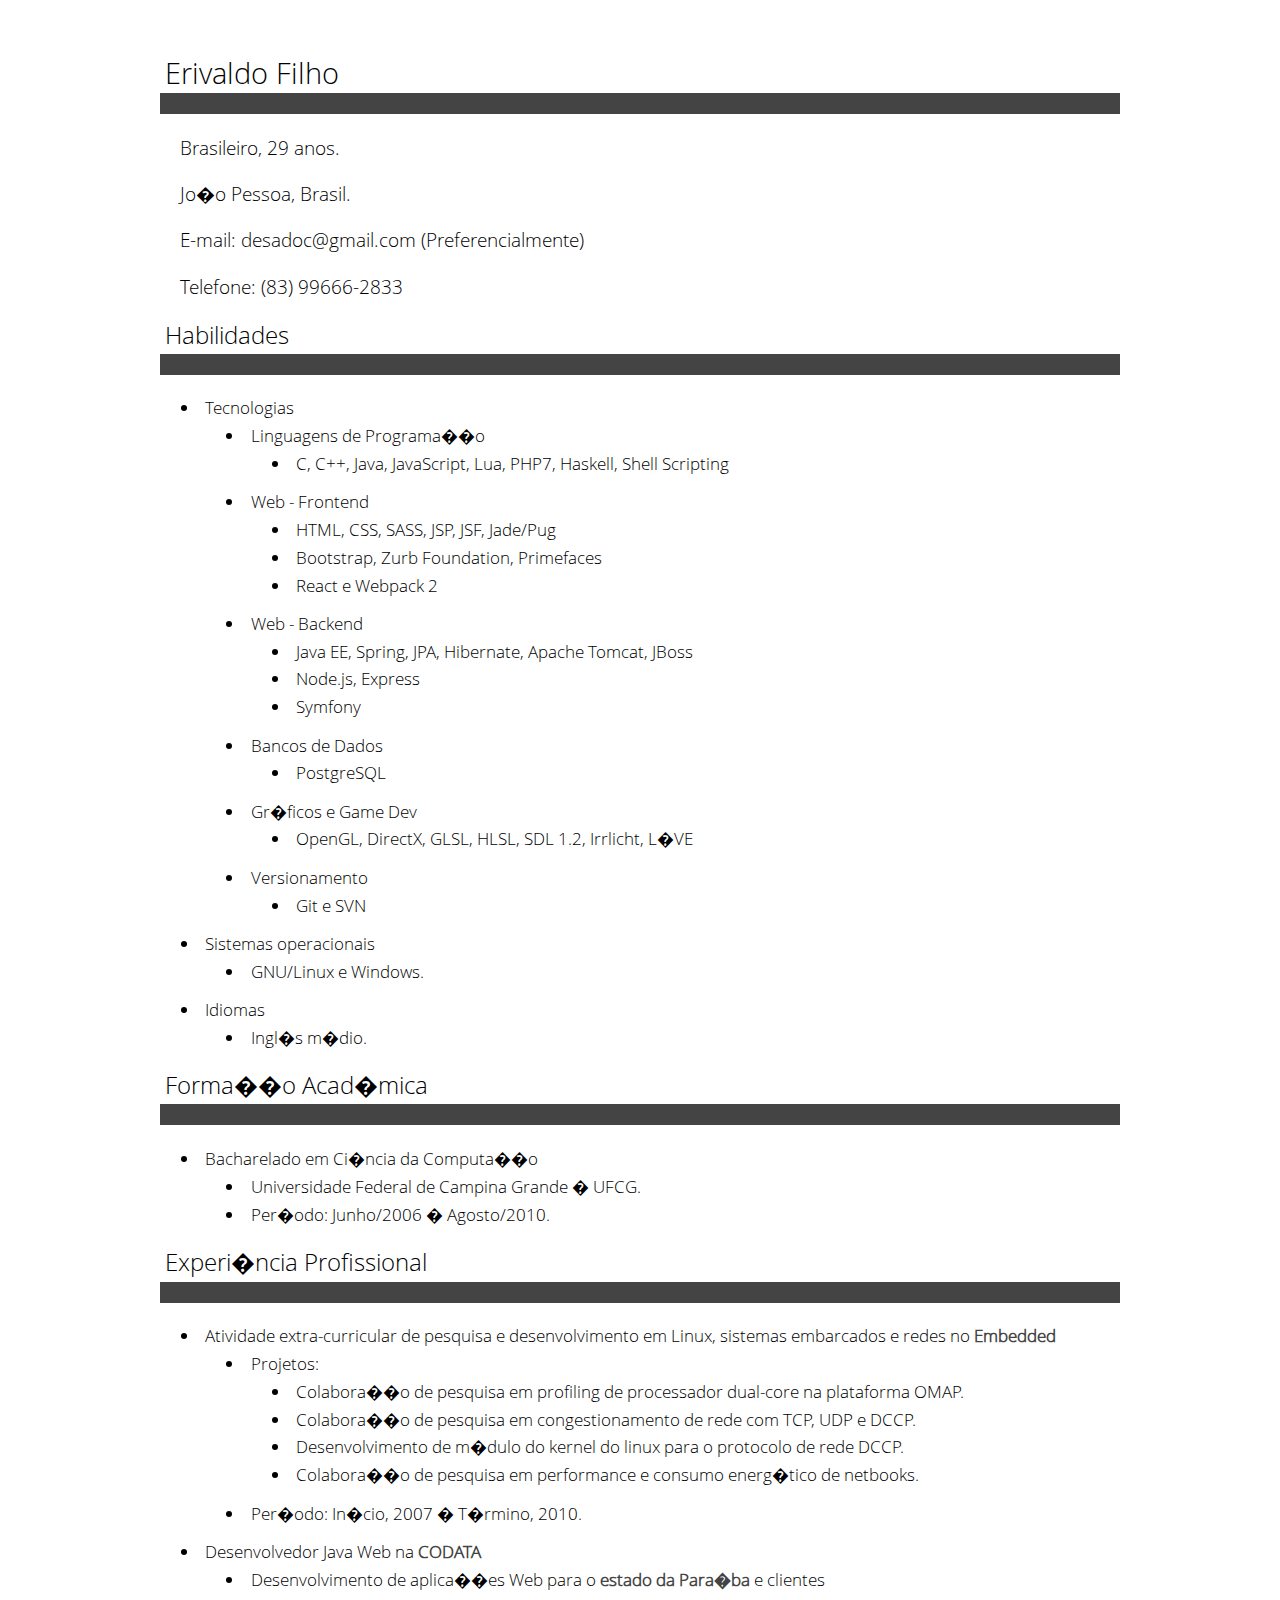
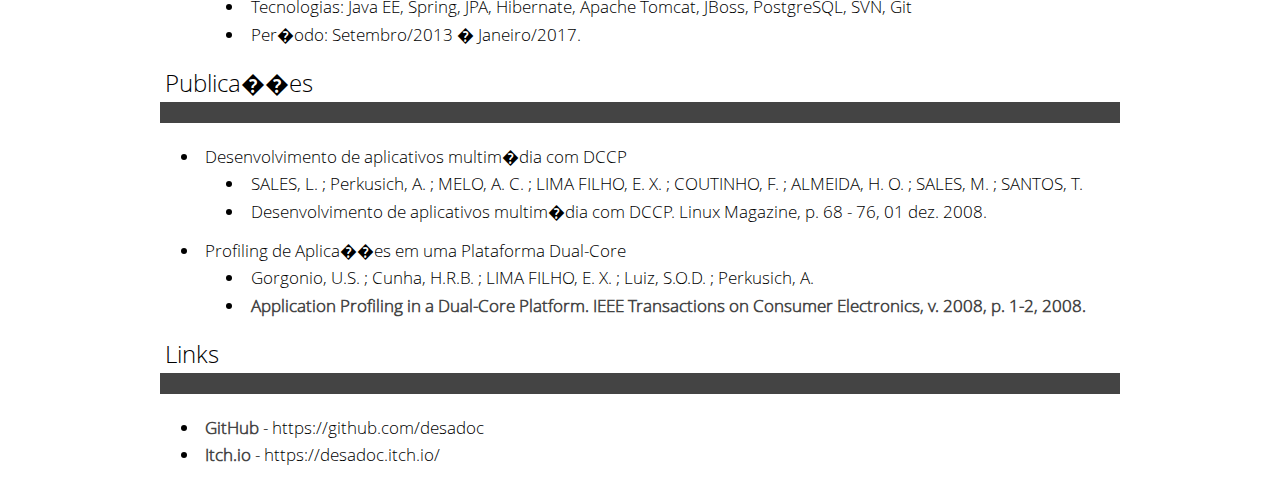
==== curriculum.html @ 1f55853d "Updated CV." ====
<html><head><meta http-equiv="Content-Type" content="text/html; charset=UTF-8"/><meta charset="utf-8"/><title>Curriculum Vitae</title><style> @font-face
  {
    font-family: 'Open Sans';
    font-style: normal;
    font-weight: 300;
    src: url([data-uri]) format('woff');
  }
  *
  {
    -moz-box-sizing: border-box;
    box-sizing: border-box;
  }
  html:not([lang]) [lang]:not([lang="pt-BR"])
  , html[lang="pt-BR"] [lang]:not([lang="pt-BR"])
  , html[lang="en-US"] [lang]:not([lang="en-US"])
  {
    display: none;
  }
  @page
  {
    margin-top: 25mm;
    margin-bottom: 30mm;
    margin-left: 18mm;
    margin-right: 18mm;
  }
  body
  {
    margin: 0;
    font-family: 'Open Sans', 'Helvetica Neue', Helvetica, sans-serif;
    font-size: 13pt;
    line-height: 160%;
  }
  @media screen
  {
    body
    {
      margin-top: 60px;
    }
  }
  a:link
  , a:visited
  {
    color: #444;
    font-weight: bolder;
    text-decoration: none;
  }
  a:hover
  {
    color: #666;
    text-decoration: underline;
  }
  main
  {
    min-width: 496px;
    max-width: 960px;
    margin: 0 auto;
  }
  h1
  , h2
  {
    border-bottom: 16pt solid #444;
    padding: 4pt;
    padding-top: 0;
    font-weight: normal;
  }
  h1
  {
    font-size: 22pt;
  }
  h2
  {
    font-size: 18pt;
  }
  p + ul
  , p + ol
  {
    margin-top: -10px;
  }
  header p
  , header ul
  {
    font-size: 14pt;
  }
  header p
  {
    padding-left: 20px;
  }
  header ul
  {
    list-style-type: none;
  }
  header li
  {
    margin-bottom: 10pt;
  }
  ul
  , ol
  {
    list-style-type: disc;
  }
  li
  {
    padding-left: 4pt;
  }
  li:last-child
  {
    margin-bottom: 8pt;
  }
  body:not(.show-hidden) .hidden
  {
    display: none;
  }
  body.show-hidden .hidden
  {
    opacity: 0.3;
  }
  .page-break
  {
    border-top: 1px dashed lightgrey;
    page-break-before: always;
  }
  .hidden.page-break
  {
    page-break-before: auto;
  }
  @media print
  {
    .page-break
    {
      border-top: 0;
    }
  }

</style></head><body><main><header><h1 class="introduction-heading">Erivaldo Filho</h1><p><span lang="pt-BR">Brasileiro, 29 anos.</span><span lang="en-US">Brazilian, 29 years old.</span></p><p><span lang="pt-BR">Jo�o Pessoa, Brasil.</span><span lang="en-US">Jo�o Pessoa, Brazil.</span></p><p><span lang="pt-BR">E-mail: desadoc@gmail.com (Preferencialmente)</span><span lang="en-US">E-mail: desadoc@gmail.com (Preferably)</span></p><p><span lang="pt-BR">Telefone: (83) 99666-2833</span><span lang="en-US">Phone: +55 83 99666-2833</span></p></header><h2 class="skills-heading"><span lang="pt-BR">Habilidades</span><span lang="en-US">Skills</span></h2><ul><li><span lang="pt-BR">Tecnologias</span><span lang="en-US">Technologies</span><ul><li><span lang="pt-BR">Linguagens de Programa��o</span><span lang="en-US">Programming Languages</span><ul><li><span lang="pt-BR">C, C++, Java, JavaScript, Lua, PHP7, Haskell, Shell Scripting</span><span lang="en-US">C, C++, Java, JavaScript, Lua, PHP7, Haskell, Shell Scripting</span></li></ul></li><li><span lang="pt-BR">Web - Frontend</span><span lang="en-US">Web - Frontend</span><ul><li><span lang="pt-BR">HTML, CSS, SASS, JSP, JSF, Jade/Pug</span><span lang="en-US">HTML, CSS, SASS, JSP, JSF, Jade/Pug</span></li><li><span lang="pt-BR">Bootstrap, Zurb Foundation, Primefaces</span><span lang="en-US">Bootstrap, Zurb Foundation, Primefaces</span></li><li><span lang="pt-BR">React e Webpack 2</span><span lang="en-US">React and Webpack 2</span></li></ul></li><li><span lang="pt-BR">Web - Backend</span><span lang="en-US">Web - Backend</span><ul><li><span lang="pt-BR">Java EE, Spring, JPA, Hibernate, Apache Tomcat, JBoss</span><span lang="en-US">Java EE, Spring, JPA, Hibernate, Apache Tomcat, JBoss</span></li><li><span lang="pt-BR">Node.js, Express</span><span lang="en-US">Node.js, Express</span></li><li><span lang="pt-BR">Symfony</span><span lang="en-US">Symfony</span></li></ul></li><li><span lang="pt-BR">Bancos de Dados</span><span lang="en-US">Databases</span><ul><li><span lang="pt-BR">PostgreSQL</span><span lang="en-US">PostgreSQL</span></li></ul></li><li><span lang="pt-BR">Gr�ficos e Game Dev</span><span lang="en-US">Graphics and Game Development</span><ul><li><span lang="pt-BR">OpenGL, DirectX, GLSL, HLSL, SDL 1.2, Irrlicht, L�VE</span><span lang="en-US">OpenGL, DirectX, GLSL, HLSL, SDL 1.2, Irrlicht, L�VE</span></li></ul></li><li><span lang="pt-BR">Versionamento</span><span lang="en-US">Version Control</span><ul><li><span lang="pt-BR">Git e SVN</span><span lang="en-US">Git and SVN</span></li></ul></li></ul></li><li><span lang="pt-BR">Sistemas operacionais</span><span lang="en-US">Operating systems</span><ul><li><span lang="pt-BR">GNU/Linux e Windows.</span><span lang="en-US">GNU/Linux and Windows.</span></li></ul></li><li><span lang="pt-BR">Idiomas</span><span lang="en-US">Languages</span><ul><li><span lang="pt-BR">Ingl�s m�dio.</span><span lang="en-US">English (medium) and portuguese (native).</span></li></ul></li></ul><h2 class="education-heading education"><span lang="pt-BR">Forma��o Acad�mica</span><span lang="en-US">Education</span></h2><ul class="education"><li><span lang="pt-BR">Bacharelado em Ci�ncia da Computa��o</span><span lang="en-US">Computer Science BSc.</span><ul><li>Universidade Federal de Campina Grande � UFCG.</li><li><span lang="pt-BR">Per�odo: Junho/2006 � Agosto/2010.</span><span lang="en-US">Timespan: June/2006 � August/2010.</span></li></ul></li></ul><h2 class="professional-experience-heading"><span lang="pt-BR">Experi�ncia Profissional</span><span lang="en-US">Professional Experience</span></h2><ol><li><span lang="pt-BR">Atividade extra-curricular de pesquisa e desenvolvimento em
Linux, sistemas embarcados e redes no <a class="trim" href="http://www.embeddedlab.org/">Embedded</a></span><span lang="en-US">Extra curricular research and development on Linux, embedded
systems and network at <a class="trim" href="http://www.embeddedlab.org/">Embedded</a></span><ul><li class="project-details"><span lang="pt-BR">Projetos:<ul><li>Colabora��o de pesquisa em profiling de processador
dual-core na plataforma OMAP.</li><li>Colabora��o de pesquisa em congestionamento de rede com
TCP, UDP e DCCP.</li><li>Desenvolvimento de m�dulo do kernel do linux para o
protocolo de rede DCCP.</li><li>Colabora��o de pesquisa em performance e consumo
energ�tico de netbooks.</li></ul></span><span lang="en-US">Projects:<ul><li>Research colaboration in dual-core profiling on the OMAP 
platform.</li><li>Research colaboration in network congestioning with TCP, 
UDP and DCCP.</li><li>Development of kernel module code for network 
congestioning control.</li><li>Research on performance and power consumption of netbooks.</li></ul></span></li><li><span lang="pt-BR">Per�odo: In�cio, 2007 � T�rmino, 2010.</span><span lang="en-US">Timespan: From 2007 � To 2010.</span></li></ul></li><li><span lang="pt-BR">Desenvolvedor Java Web na <a class="trim" href="http://codata.pb.gov.br/">CODATA</a></span><span lang="en-US">Java Web developer at <a class="trim" href="http://codata.pb.gov.br/">CODATA</a></span><ul><li><span lang="pt-BR">Desenvolvimento de aplica��es Web para o <a class="trim" href="http://paraiba.pb.gov.br">estado da Para�ba</a> e clientes</span><span lang="en-US">Development of Web applications for the <a class="trim" href="http://paraiba.pb.gov.br">state of Para�ba</a> and clients</span></li><li><span lang="pt-BR">Tecnologias: Java EE, Spring, JPA, Hibernate, Apache Tomcat, JBoss, PostgreSQL, SVN, Git</span><span lang="en-US">Technologies: Java EE, Spring, JPA, Hibernate, Apache Tomcat, JBoss, PostgreSQL, SVN, Git</span></li><li><span lang="pt-BR">Per�odo: Setembro/2013 � Janeiro/2017.</span><span lang="en-US">Timespan: Sep/2013 � Jan/2017.</span></li></ul></li></ol><h2 class="publications-heading"><span lang="pt-BR">Publica��es</span><span lang="en-US">Publications</span></h2><ol><li><span lang="pt-BR">Desenvolvimento de aplicativos multim�dia com DCCP</span><span lang="en-US">Development of multimedia applications using DCCP</span><ol><li><span>SALES, L. ; Perkusich, A. ; MELO, A. C. ; LIMA FILHO, E. X. ; COUTINHO, F. ; ALMEIDA, H. O. ; SALES, M. ; SANTOS, T.</span></li><li><span>Desenvolvimento de aplicativos multim�dia com DCCP. Linux Magazine, p. 68 - 76, 01 dez. 2008.</span></li></ol></li><li><span lang="pt-BR">Profiling de Aplica��es em uma Plataforma Dual-Core</span><span lang="en-US">Application Profiling in a Dual-Core Platform</span><ol><li><span>Gorgonio, U.S. ; Cunha, H.R.B. ; LIMA FILHO, E. X. ; Luiz, S.O.D. ; Perkusich, A.</span></li><li><span><a class="trim" href="http://ieeexplore.ieee.org/document/4588103/">Application Profiling in a Dual-Core Platform. IEEE Transactions on Consumer Electronics, v. 2008, p. 1-2, 2008.</a></span></li></ol></li></ol><h2 class="links-heading"><span lang="pt-BR">Links</span><span lang="en-US">Links</span></h2><ol><li><span lang="pt-BR"><a class="trim" href="https://github.com/desadoc">GitHub</a> - https://github.com/desadoc</span><span lang="en-US"><a class="trim" href="https://github.com/desadoc">GitHub</a> - https://github.com/desadoc</span></li><li><span lang="pt-BR"><a class="trim" href="https://desadoc.itch.io/">Itch.io</a> - https://desadoc.itch.io/</span><span lang="en-US"><a class="trim" href="https://desadoc.itch.io/">Itch.io</a> - https://desadoc.itch.io/</span></li></ol></main><script>  [].forEach.call (
    document.querySelectorAll('.trim'), function(element) {
      element.textContent = element.textContent.trim();
    }
  );
  var last_hash = '';
  function parse_hash() {
    document.documentElement.removeAttribute('lang');
    document.body.classList.remove('show-hidden');
    [].forEach.call (
      document.querySelectorAll('.hidden'), function(element) {
        element.classList.remove('hidden');
      }
    );
    window.location.hash.slice(1).split(',').forEach (
      function(parameter) {
        switch(parameter) {
          case '':
            break;
          case 'pt-BR':
          case 'en-US':
            document.documentElement.setAttribute('lang', parameter);
            break;
          case 'show-hidden':
            document.body.classList.add('show-hidden');
            break;
          default:
            var match = /^no-(.+)/.exec(parameter);
            if(match) {
              var topic = match[1];
              [].forEach.call (
                document.querySelectorAll('.' + topic), function(element) {
                  element.classList.add('hidden');
                }
              );
            }
            break;
        }
      }
    );
  }
  window.requestAnimationFrame (
    function frame() {
      if(window.location.hash !== last_hash) {
        parse_hash();
        last_hash = window.location.hash;
      }
      window.requestAnimationFrame(frame);
    }
  );
  (function setup_input_handlers() {
    var ctrl_down = false;
    function check_ctrl(event) {
      if(event.key !== "Control") {
        return;
      }
      switch(event.type) {
        case 'keydown':
          ctrl_down = true;
          break;
        case 'keyup':
          ctrl_down = false;
          break;
      }
    }
    document.body.addEventListener('keydown', check_ctrl);
    document.body.addEventListener('keyup', check_ctrl);
    document.body.addEventListener (
      'click', function(event) {
        if(!ctrl_down) {
          return;
        }
        var first_block_element = (function() {
          var block_elements = find_parents_and_self (
            event.target, function(element) {
              var display = window.getComputedStyle(element).getPropertyValue('display');
              var block_values = [
                'block'
                , 'list-item'
                , 'table'
                , 'table-caption'
                , 'table-row'
              ];
              if(block_values.indexOf(display) !== -1) {
                return true;
              }
            }
          );
          return block_elements[0];
        })();
        if(!first_block_element) {
          return;
        }
        first_block_element.classList.toggle('page-break');
      }
    );
  })();
  function find_parents_and_self(element, predicate) {
    var results = find_parents(element, predicate);
    if(predicate(element)) {
      results.unshift(element);
    }
    return results;
  }
  function find_parents(element, predicate) {
    var results = [];
    for (
      element = element.parentElement
      ; element != null
      ; element = element.parentElement
    ) {
      if(predicate(element)) {
        results.push(element);
      }
    }
    return results;
  }
</script></body></html>
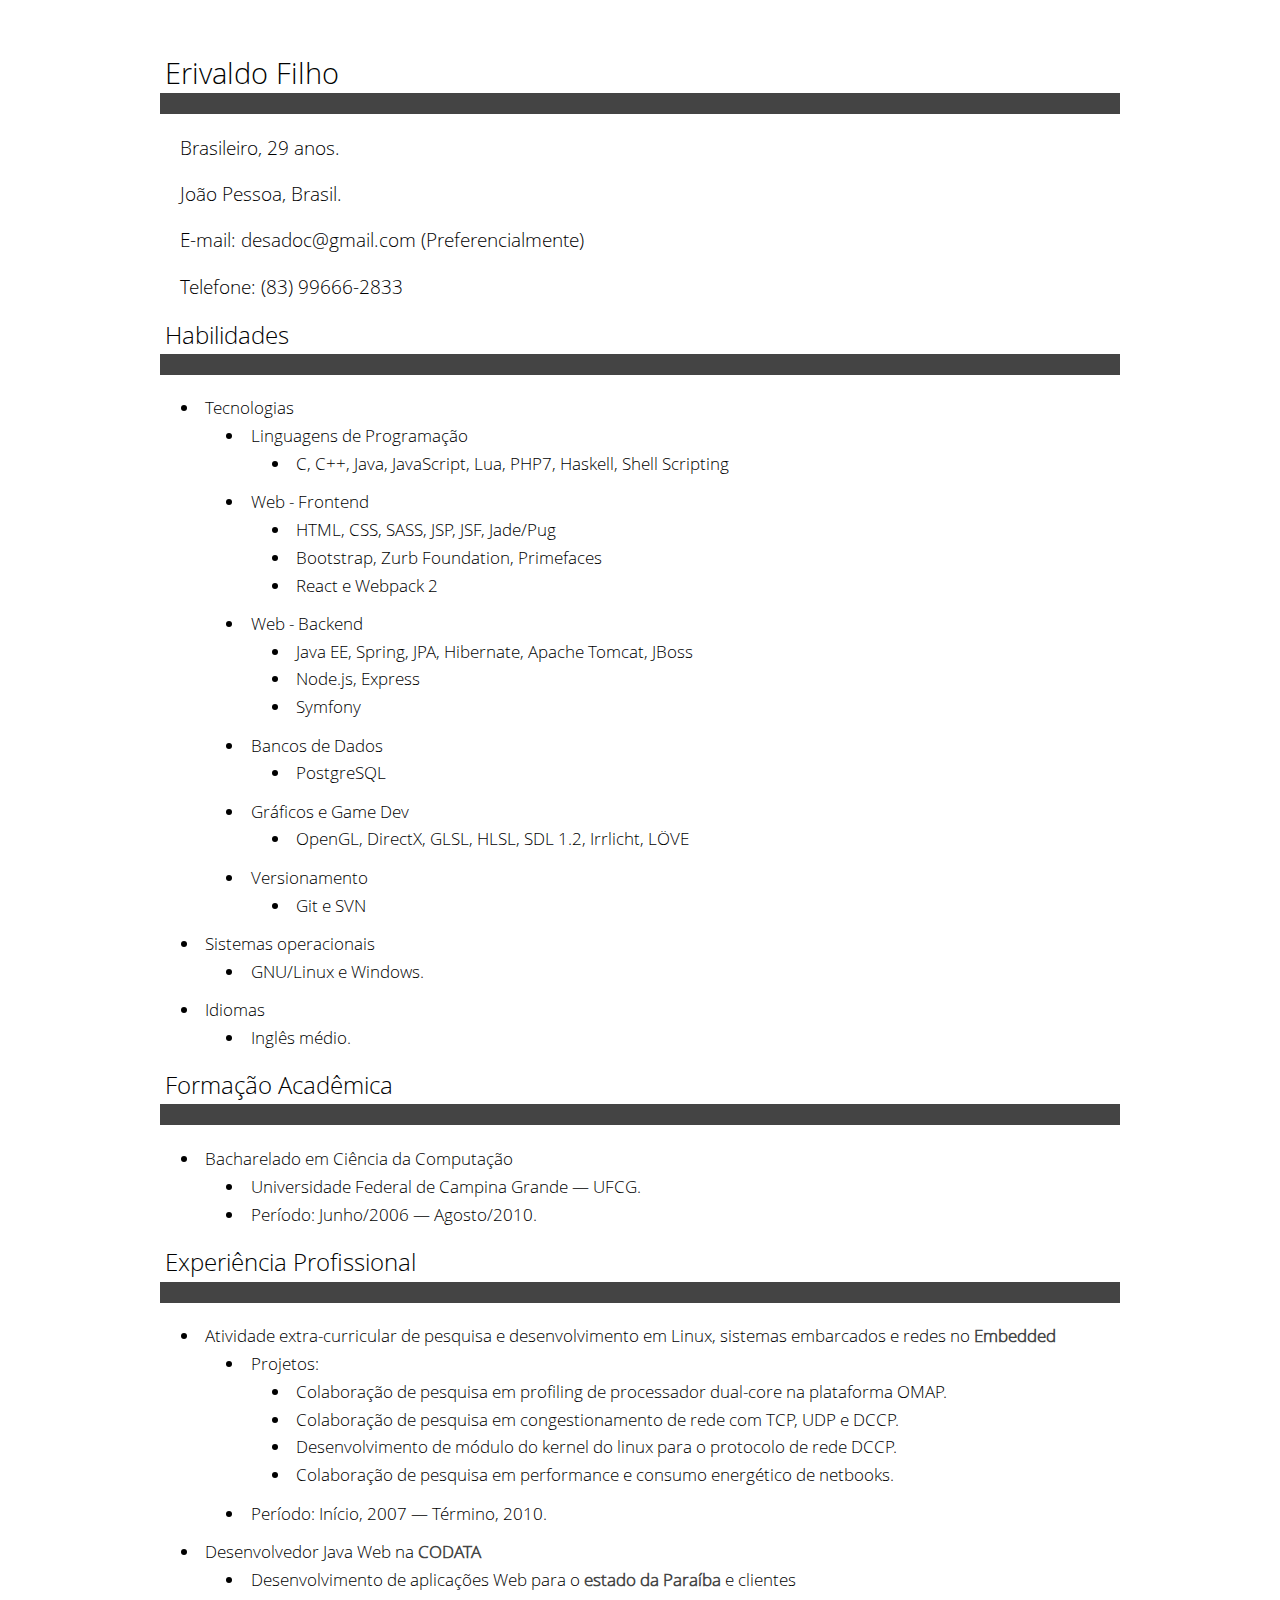
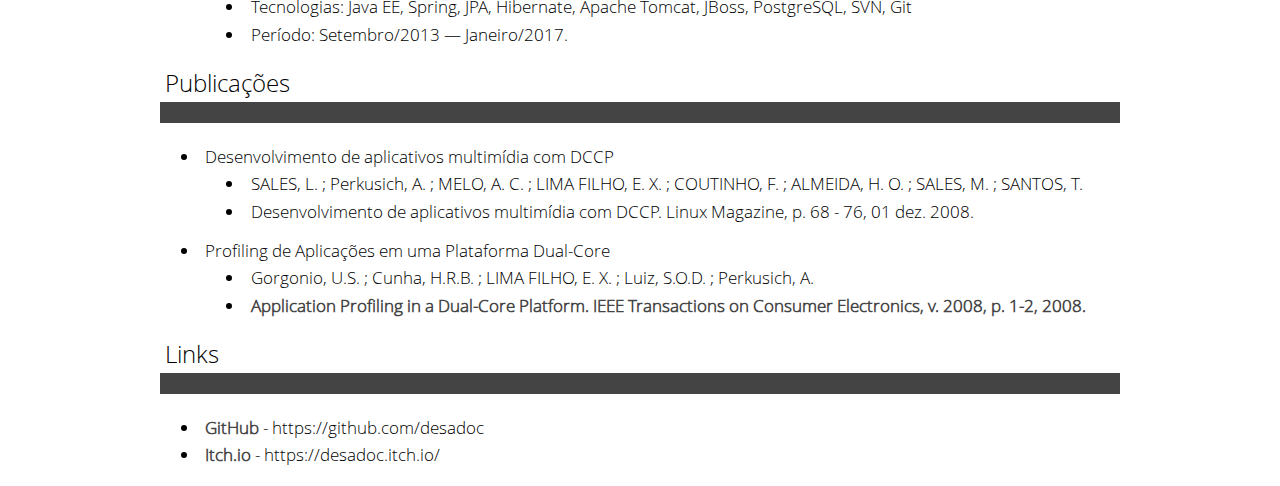
==== commit 54d2e50a: "Encoding fix." ====
--- a/curriculum.html
+++ b/curriculum.html
@@ -131,16 +131,16 @@
     }
   }
 
-</style></head><body><main><header><h1 class="introduction-heading">Erivaldo Filho</h1><p><span lang="pt-BR">Brasileiro, 29 anos.</span><span lang="en-US">Brazilian, 29 years old.</span></p><p><span lang="pt-BR">Jo�o Pessoa, Brasil.</span><span lang="en-US">Jo�o Pessoa, Brazil.</span></p><p><span lang="pt-BR">E-mail: desadoc@gmail.com (Preferencialmente)</span><span lang="en-US">E-mail: desadoc@gmail.com (Preferably)</span></p><p><span lang="pt-BR">Telefone: (83) 99666-2833</span><span lang="en-US">Phone: +55 83 99666-2833</span></p></header><h2 class="skills-heading"><span lang="pt-BR">Habilidades</span><span lang="en-US">Skills</span></h2><ul><li><span lang="pt-BR">Tecnologias</span><span lang="en-US">Technologies</span><ul><li><span lang="pt-BR">Linguagens de Programa��o</span><span lang="en-US">Programming Languages</span><ul><li><span lang="pt-BR">C, C++, Java, JavaScript, Lua, PHP7, Haskell, Shell Scripting</span><span lang="en-US">C, C++, Java, JavaScript, Lua, PHP7, Haskell, Shell Scripting</span></li></ul></li><li><span lang="pt-BR">Web - Frontend</span><span lang="en-US">Web - Frontend</span><ul><li><span lang="pt-BR">HTML, CSS, SASS, JSP, JSF, Jade/Pug</span><span lang="en-US">HTML, CSS, SASS, JSP, JSF, Jade/Pug</span></li><li><span lang="pt-BR">Bootstrap, Zurb Foundation, Primefaces</span><span lang="en-US">Bootstrap, Zurb Foundation, Primefaces</span></li><li><span lang="pt-BR">React e Webpack 2</span><span lang="en-US">React and Webpack 2</span></li></ul></li><li><span lang="pt-BR">Web - Backend</span><span lang="en-US">Web - Backend</span><ul><li><span lang="pt-BR">Java EE, Spring, JPA, Hibernate, Apache Tomcat, JBoss</span><span lang="en-US">Java EE, Spring, JPA, Hibernate, Apache Tomcat, JBoss</span></li><li><span lang="pt-BR">Node.js, Express</span><span lang="en-US">Node.js, Express</span></li><li><span lang="pt-BR">Symfony</span><span lang="en-US">Symfony</span></li></ul></li><li><span lang="pt-BR">Bancos de Dados</span><span lang="en-US">Databases</span><ul><li><span lang="pt-BR">PostgreSQL</span><span lang="en-US">PostgreSQL</span></li></ul></li><li><span lang="pt-BR">Gr�ficos e Game Dev</span><span lang="en-US">Graphics and Game Development</span><ul><li><span lang="pt-BR">OpenGL, DirectX, GLSL, HLSL, SDL 1.2, Irrlicht, L�VE</span><span lang="en-US">OpenGL, DirectX, GLSL, HLSL, SDL 1.2, Irrlicht, L�VE</span></li></ul></li><li><span lang="pt-BR">Versionamento</span><span lang="en-US">Version Control</span><ul><li><span lang="pt-BR">Git e SVN</span><span lang="en-US">Git and SVN</span></li></ul></li></ul></li><li><span lang="pt-BR">Sistemas operacionais</span><span lang="en-US">Operating systems</span><ul><li><span lang="pt-BR">GNU/Linux e Windows.</span><span lang="en-US">GNU/Linux and Windows.</span></li></ul></li><li><span lang="pt-BR">Idiomas</span><span lang="en-US">Languages</span><ul><li><span lang="pt-BR">Ingl�s m�dio.</span><span lang="en-US">English (medium) and portuguese (native).</span></li></ul></li></ul><h2 class="education-heading education"><span lang="pt-BR">Forma��o Acad�mica</span><span lang="en-US">Education</span></h2><ul class="education"><li><span lang="pt-BR">Bacharelado em Ci�ncia da Computa��o</span><span lang="en-US">Computer Science BSc.</span><ul><li>Universidade Federal de Campina Grande � UFCG.</li><li><span lang="pt-BR">Per�odo: Junho/2006 � Agosto/2010.</span><span lang="en-US">Timespan: June/2006 � August/2010.</span></li></ul></li></ul><h2 class="professional-experience-heading"><span lang="pt-BR">Experi�ncia Profissional</span><span lang="en-US">Professional Experience</span></h2><ol><li><span lang="pt-BR">Atividade extra-curricular de pesquisa e desenvolvimento em
+</style></head><body><main><header><h1 class="introduction-heading">Erivaldo Filho</h1><p><span lang="pt-BR">Brasileiro, 29 anos.</span><span lang="en-US">Brazilian, 29 years old.</span></p><p><span lang="pt-BR">João Pessoa, Brasil.</span><span lang="en-US">João Pessoa, Brazil.</span></p><p><span lang="pt-BR">E-mail: desadoc@gmail.com (Preferencialmente)</span><span lang="en-US">E-mail: desadoc@gmail.com (Preferably)</span></p><p><span lang="pt-BR">Telefone: (83) 99666-2833</span><span lang="en-US">Phone: +55 83 99666-2833</span></p></header><h2 class="skills-heading"><span lang="pt-BR">Habilidades</span><span lang="en-US">Skills</span></h2><ul><li><span lang="pt-BR">Tecnologias</span><span lang="en-US">Technologies</span><ul><li><span lang="pt-BR">Linguagens de Programação</span><span lang="en-US">Programming Languages</span><ul><li><span lang="pt-BR">C, C++, Java, JavaScript, Lua, PHP7, Haskell, Shell Scripting</span><span lang="en-US">C, C++, Java, JavaScript, Lua, PHP7, Haskell, Shell Scripting</span></li></ul></li><li><span lang="pt-BR">Web - Frontend</span><span lang="en-US">Web - Frontend</span><ul><li><span lang="pt-BR">HTML, CSS, SASS, JSP, JSF, Jade/Pug</span><span lang="en-US">HTML, CSS, SASS, JSP, JSF, Jade/Pug</span></li><li><span lang="pt-BR">Bootstrap, Zurb Foundation, Primefaces</span><span lang="en-US">Bootstrap, Zurb Foundation, Primefaces</span></li><li><span lang="pt-BR">React e Webpack 2</span><span lang="en-US">React and Webpack 2</span></li></ul></li><li><span lang="pt-BR">Web - Backend</span><span lang="en-US">Web - Backend</span><ul><li><span lang="pt-BR">Java EE, Spring, JPA, Hibernate, Apache Tomcat, JBoss</span><span lang="en-US">Java EE, Spring, JPA, Hibernate, Apache Tomcat, JBoss</span></li><li><span lang="pt-BR">Node.js, Express</span><span lang="en-US">Node.js, Express</span></li><li><span lang="pt-BR">Symfony</span><span lang="en-US">Symfony</span></li></ul></li><li><span lang="pt-BR">Bancos de Dados</span><span lang="en-US">Databases</span><ul><li><span lang="pt-BR">PostgreSQL</span><span lang="en-US">PostgreSQL</span></li></ul></li><li><span lang="pt-BR">Gráficos e Game Dev</span><span lang="en-US">Graphics and Game Development</span><ul><li><span lang="pt-BR">OpenGL, DirectX, GLSL, HLSL, SDL 1.2, Irrlicht, LÖVE</span><span lang="en-US">OpenGL, DirectX, GLSL, HLSL, SDL 1.2, Irrlicht, LÖVE</span></li></ul></li><li><span lang="pt-BR">Versionamento</span><span lang="en-US">Version Control</span><ul><li><span lang="pt-BR">Git e SVN</span><span lang="en-US">Git and SVN</span></li></ul></li></ul></li><li><span lang="pt-BR">Sistemas operacionais</span><span lang="en-US">Operating systems</span><ul><li><span lang="pt-BR">GNU/Linux e Windows.</span><span lang="en-US">GNU/Linux and Windows.</span></li></ul></li><li><span lang="pt-BR">Idiomas</span><span lang="en-US">Languages</span><ul><li><span lang="pt-BR">Inglês médio.</span><span lang="en-US">English (medium) and portuguese (native).</span></li></ul></li></ul><h2 class="education-heading education"><span lang="pt-BR">Formação Acadêmica</span><span lang="en-US">Education</span></h2><ul class="education"><li><span lang="pt-BR">Bacharelado em Ciência da Computação</span><span lang="en-US">Computer Science BSc.</span><ul><li>Universidade Federal de Campina Grande — UFCG.</li><li><span lang="pt-BR">Período: Junho/2006 — Agosto/2010.</span><span lang="en-US">Timespan: June/2006 — August/2010.</span></li></ul></li></ul><h2 class="professional-experience-heading"><span lang="pt-BR">Experiência Profissional</span><span lang="en-US">Professional Experience</span></h2><ol><li><span lang="pt-BR">Atividade extra-curricular de pesquisa e desenvolvimento em
 Linux, sistemas embarcados e redes no <a class="trim" href="http://www.embeddedlab.org/">Embedded</a></span><span lang="en-US">Extra curricular research and development on Linux, embedded
-systems and network at <a class="trim" href="http://www.embeddedlab.org/">Embedded</a></span><ul><li class="project-details"><span lang="pt-BR">Projetos:<ul><li>Colabora��o de pesquisa em profiling de processador
-dual-core na plataforma OMAP.</li><li>Colabora��o de pesquisa em congestionamento de rede com
-TCP, UDP e DCCP.</li><li>Desenvolvimento de m�dulo do kernel do linux para o
-protocolo de rede DCCP.</li><li>Colabora��o de pesquisa em performance e consumo
-energ�tico de netbooks.</li></ul></span><span lang="en-US">Projects:<ul><li>Research colaboration in dual-core profiling on the OMAP 
+systems and network at <a class="trim" href="http://www.embeddedlab.org/">Embedded</a></span><ul><li class="project-details"><span lang="pt-BR">Projetos:<ul><li>Colaboração de pesquisa em profiling de processador
+dual-core na plataforma OMAP.</li><li>Colaboração de pesquisa em congestionamento de rede com
+TCP, UDP e DCCP.</li><li>Desenvolvimento de módulo do kernel do linux para o
+protocolo de rede DCCP.</li><li>Colaboração de pesquisa em performance e consumo
+energético de netbooks.</li></ul></span><span lang="en-US">Projects:<ul><li>Research colaboration in dual-core profiling on the OMAP 
 platform.</li><li>Research colaboration in network congestioning with TCP, 
 UDP and DCCP.</li><li>Development of kernel module code for network 
-congestioning control.</li><li>Research on performance and power consumption of netbooks.</li></ul></span></li><li><span lang="pt-BR">Per�odo: In�cio, 2007 � T�rmino, 2010.</span><span lang="en-US">Timespan: From 2007 � To 2010.</span></li></ul></li><li><span lang="pt-BR">Desenvolvedor Java Web na <a class="trim" href="http://codata.pb.gov.br/">CODATA</a></span><span lang="en-US">Java Web developer at <a class="trim" href="http://codata.pb.gov.br/">CODATA</a></span><ul><li><span lang="pt-BR">Desenvolvimento de aplica��es Web para o <a class="trim" href="http://paraiba.pb.gov.br">estado da Para�ba</a> e clientes</span><span lang="en-US">Development of Web applications for the <a class="trim" href="http://paraiba.pb.gov.br">state of Para�ba</a> and clients</span></li><li><span lang="pt-BR">Tecnologias: Java EE, Spring, JPA, Hibernate, Apache Tomcat, JBoss, PostgreSQL, SVN, Git</span><span lang="en-US">Technologies: Java EE, Spring, JPA, Hibernate, Apache Tomcat, JBoss, PostgreSQL, SVN, Git</span></li><li><span lang="pt-BR">Per�odo: Setembro/2013 � Janeiro/2017.</span><span lang="en-US">Timespan: Sep/2013 � Jan/2017.</span></li></ul></li></ol><h2 class="publications-heading"><span lang="pt-BR">Publica��es</span><span lang="en-US">Publications</span></h2><ol><li><span lang="pt-BR">Desenvolvimento de aplicativos multim�dia com DCCP</span><span lang="en-US">Development of multimedia applications using DCCP</span><ol><li><span>SALES, L. ; Perkusich, A. ; MELO, A. C. ; LIMA FILHO, E. X. ; COUTINHO, F. ; ALMEIDA, H. O. ; SALES, M. ; SANTOS, T.</span></li><li><span>Desenvolvimento de aplicativos multim�dia com DCCP. Linux Magazine, p. 68 - 76, 01 dez. 2008.</span></li></ol></li><li><span lang="pt-BR">Profiling de Aplica��es em uma Plataforma Dual-Core</span><span lang="en-US">Application Profiling in a Dual-Core Platform</span><ol><li><span>Gorgonio, U.S. ; Cunha, H.R.B. ; LIMA FILHO, E. X. ; Luiz, S.O.D. ; Perkusich, A.</span></li><li><span><a class="trim" href="http://ieeexplore.ieee.org/document/4588103/">Application Profiling in a Dual-Core Platform. IEEE Transactions on Consumer Electronics, v. 2008, p. 1-2, 2008.</a></span></li></ol></li></ol><h2 class="links-heading"><span lang="pt-BR">Links</span><span lang="en-US">Links</span></h2><ol><li><span lang="pt-BR"><a class="trim" href="https://github.com/desadoc">GitHub</a> - https://github.com/desadoc</span><span lang="en-US"><a class="trim" href="https://github.com/desadoc">GitHub</a> - https://github.com/desadoc</span></li><li><span lang="pt-BR"><a class="trim" href="https://desadoc.itch.io/">Itch.io</a> - https://desadoc.itch.io/</span><span lang="en-US"><a class="trim" href="https://desadoc.itch.io/">Itch.io</a> - https://desadoc.itch.io/</span></li></ol></main><script>  [].forEach.call (
+congestioning control.</li><li>Research on performance and power consumption of netbooks.</li></ul></span></li><li><span lang="pt-BR">Período: Início, 2007 — Término, 2010.</span><span lang="en-US">Timespan: From 2007 — To 2010.</span></li></ul></li><li><span lang="pt-BR">Desenvolvedor Java Web na <a class="trim" href="http://codata.pb.gov.br/">CODATA</a></span><span lang="en-US">Java Web developer at <a class="trim" href="http://codata.pb.gov.br/">CODATA</a></span><ul><li><span lang="pt-BR">Desenvolvimento de aplicações Web para o <a class="trim" href="http://paraiba.pb.gov.br">estado da Paraíba</a> e clientes</span><span lang="en-US">Development of Web applications for the <a class="trim" href="http://paraiba.pb.gov.br">state of Paraíba</a> and clients</span></li><li><span lang="pt-BR">Tecnologias: Java EE, Spring, JPA, Hibernate, Apache Tomcat, JBoss, PostgreSQL, SVN, Git</span><span lang="en-US">Technologies: Java EE, Spring, JPA, Hibernate, Apache Tomcat, JBoss, PostgreSQL, SVN, Git</span></li><li><span lang="pt-BR">Período: Setembro/2013 — Janeiro/2017.</span><span lang="en-US">Timespan: Sep/2013 — Jan/2017.</span></li></ul></li></ol><h2 class="publications-heading"><span lang="pt-BR">Publicações</span><span lang="en-US">Publications</span></h2><ol><li><span lang="pt-BR">Desenvolvimento de aplicativos multimídia com DCCP</span><span lang="en-US">Development of multimedia applications using DCCP</span><ol><li><span>SALES, L. ; Perkusich, A. ; MELO, A. C. ; LIMA FILHO, E. X. ; COUTINHO, F. ; ALMEIDA, H. O. ; SALES, M. ; SANTOS, T.</span></li><li><span>Desenvolvimento de aplicativos multimídia com DCCP. Linux Magazine, p. 68 - 76, 01 dez. 2008.</span></li></ol></li><li><span lang="pt-BR">Profiling de Aplicações em uma Plataforma Dual-Core</span><span lang="en-US">Application Profiling in a Dual-Core Platform</span><ol><li><span>Gorgonio, U.S. ; Cunha, H.R.B. ; LIMA FILHO, E. X. ; Luiz, S.O.D. ; Perkusich, A.</span></li><li><span><a class="trim" href="http://ieeexplore.ieee.org/document/4588103/">Application Profiling in a Dual-Core Platform. IEEE Transactions on Consumer Electronics, v. 2008, p. 1-2, 2008.</a></span></li></ol></li></ol><h2 class="links-heading"><span lang="pt-BR">Links</span><span lang="en-US">Links</span></h2><ol><li><span lang="pt-BR"><a class="trim" href="https://github.com/desadoc">GitHub</a> - https://github.com/desadoc</span><span lang="en-US"><a class="trim" href="https://github.com/desadoc">GitHub</a> - https://github.com/desadoc</span></li><li><span lang="pt-BR"><a class="trim" href="https://desadoc.itch.io/">Itch.io</a> - https://desadoc.itch.io/</span><span lang="en-US"><a class="trim" href="https://desadoc.itch.io/">Itch.io</a> - https://desadoc.itch.io/</span></li></ol></main><script>  [].forEach.call (
     document.querySelectorAll('.trim'), function(element) {
       element.textContent = element.textContent.trim();
     }
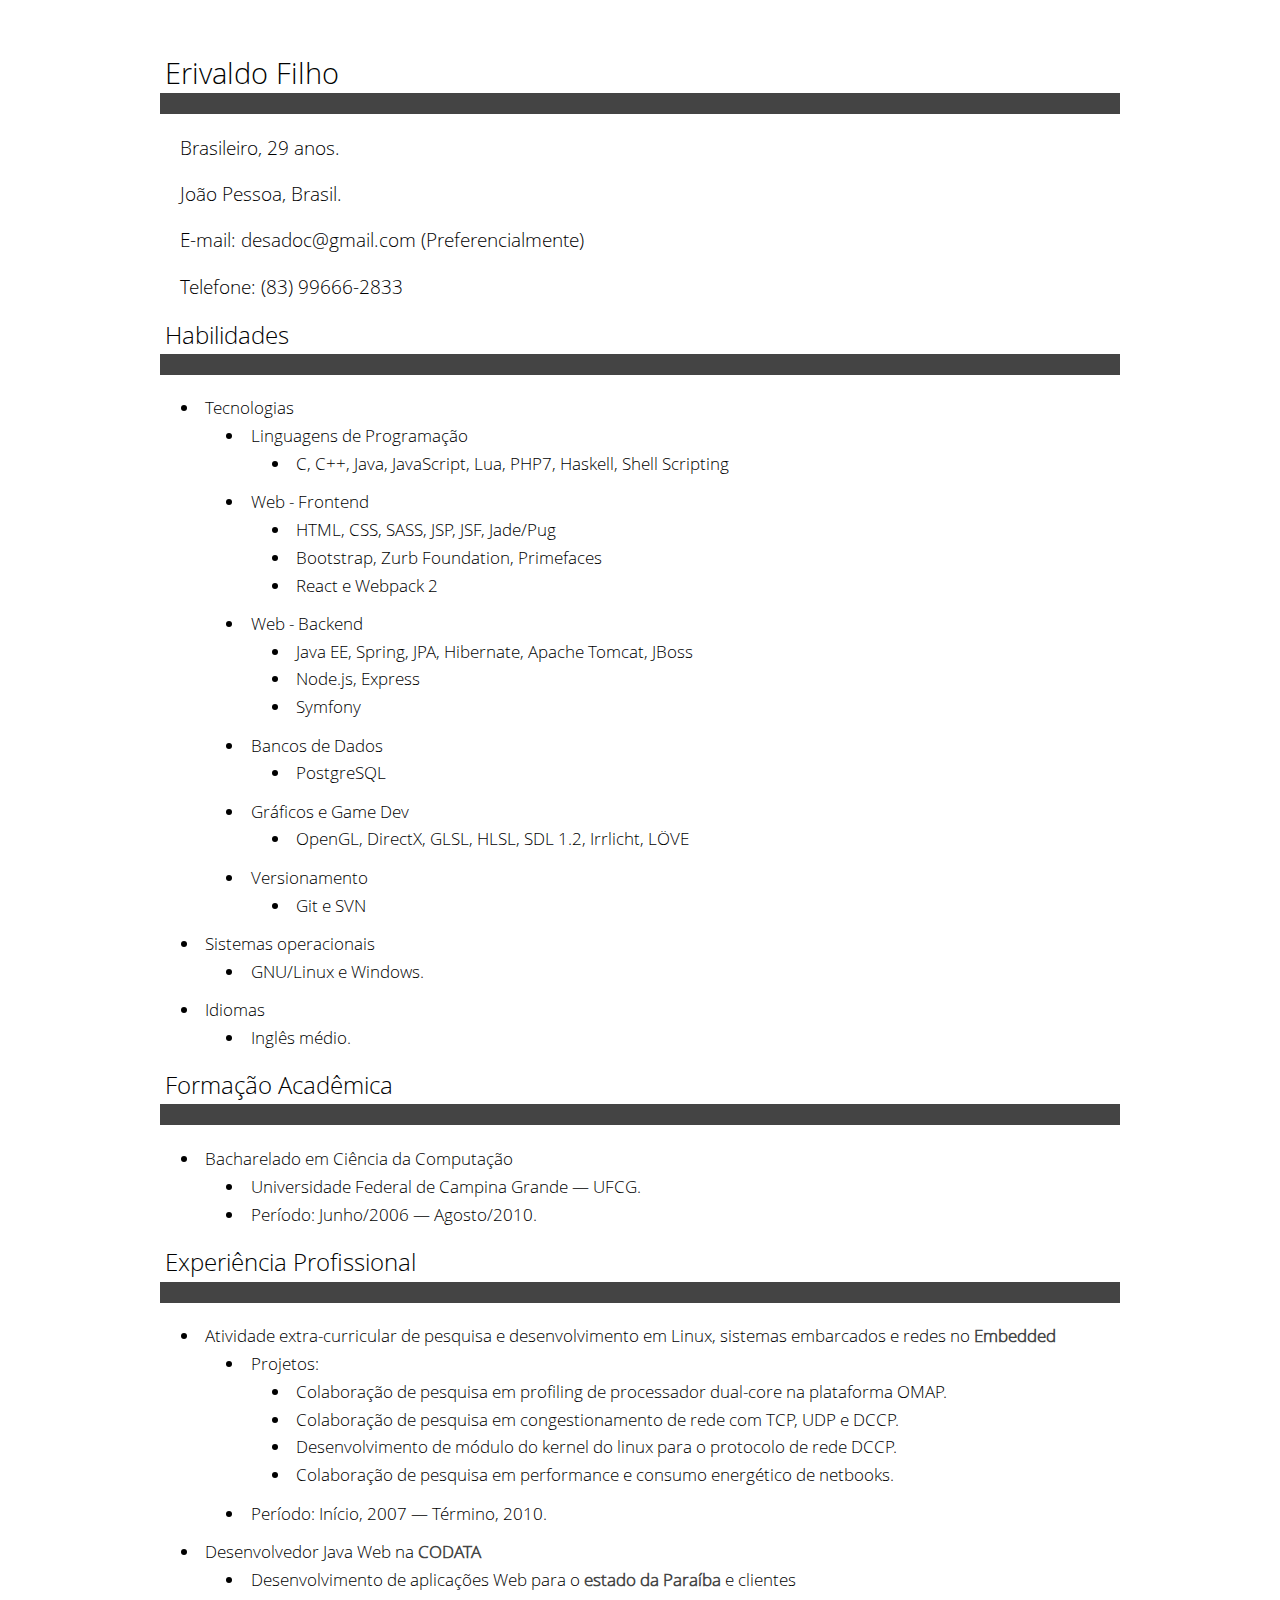
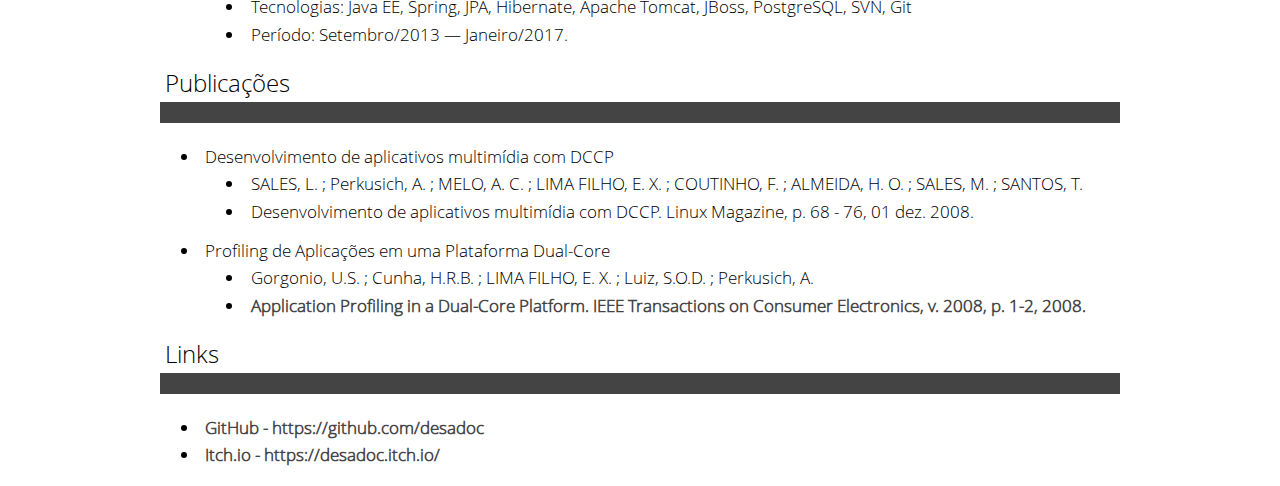
==== commit 1ee756c7: "Make link URLs clickable." ====
--- a/curriculum.html
+++ b/curriculum.html
@@ -140,7 +140,7 @@
 energético de netbooks.</li></ul></span><span lang="en-US">Projects:<ul><li>Research colaboration in dual-core profiling on the OMAP 
 platform.</li><li>Research colaboration in network congestioning with TCP, 
 UDP and DCCP.</li><li>Development of kernel module code for network 
-congestioning control.</li><li>Research on performance and power consumption of netbooks.</li></ul></span></li><li><span lang="pt-BR">Período: Início, 2007 — Término, 2010.</span><span lang="en-US">Timespan: From 2007 — To 2010.</span></li></ul></li><li><span lang="pt-BR">Desenvolvedor Java Web na <a class="trim" href="http://codata.pb.gov.br/">CODATA</a></span><span lang="en-US">Java Web developer at <a class="trim" href="http://codata.pb.gov.br/">CODATA</a></span><ul><li><span lang="pt-BR">Desenvolvimento de aplicações Web para o <a class="trim" href="http://paraiba.pb.gov.br">estado da Paraíba</a> e clientes</span><span lang="en-US">Development of Web applications for the <a class="trim" href="http://paraiba.pb.gov.br">state of Paraíba</a> and clients</span></li><li><span lang="pt-BR">Tecnologias: Java EE, Spring, JPA, Hibernate, Apache Tomcat, JBoss, PostgreSQL, SVN, Git</span><span lang="en-US">Technologies: Java EE, Spring, JPA, Hibernate, Apache Tomcat, JBoss, PostgreSQL, SVN, Git</span></li><li><span lang="pt-BR">Período: Setembro/2013 — Janeiro/2017.</span><span lang="en-US">Timespan: Sep/2013 — Jan/2017.</span></li></ul></li></ol><h2 class="publications-heading"><span lang="pt-BR">Publicações</span><span lang="en-US">Publications</span></h2><ol><li><span lang="pt-BR">Desenvolvimento de aplicativos multimídia com DCCP</span><span lang="en-US">Development of multimedia applications using DCCP</span><ol><li><span>SALES, L. ; Perkusich, A. ; MELO, A. C. ; LIMA FILHO, E. X. ; COUTINHO, F. ; ALMEIDA, H. O. ; SALES, M. ; SANTOS, T.</span></li><li><span>Desenvolvimento de aplicativos multimídia com DCCP. Linux Magazine, p. 68 - 76, 01 dez. 2008.</span></li></ol></li><li><span lang="pt-BR">Profiling de Aplicações em uma Plataforma Dual-Core</span><span lang="en-US">Application Profiling in a Dual-Core Platform</span><ol><li><span>Gorgonio, U.S. ; Cunha, H.R.B. ; LIMA FILHO, E. X. ; Luiz, S.O.D. ; Perkusich, A.</span></li><li><span><a class="trim" href="http://ieeexplore.ieee.org/document/4588103/">Application Profiling in a Dual-Core Platform. IEEE Transactions on Consumer Electronics, v. 2008, p. 1-2, 2008.</a></span></li></ol></li></ol><h2 class="links-heading"><span lang="pt-BR">Links</span><span lang="en-US">Links</span></h2><ol><li><span lang="pt-BR"><a class="trim" href="https://github.com/desadoc">GitHub</a> - https://github.com/desadoc</span><span lang="en-US"><a class="trim" href="https://github.com/desadoc">GitHub</a> - https://github.com/desadoc</span></li><li><span lang="pt-BR"><a class="trim" href="https://desadoc.itch.io/">Itch.io</a> - https://desadoc.itch.io/</span><span lang="en-US"><a class="trim" href="https://desadoc.itch.io/">Itch.io</a> - https://desadoc.itch.io/</span></li></ol></main><script>  [].forEach.call (
+congestioning control.</li><li>Research on performance and power consumption of netbooks.</li></ul></span></li><li><span lang="pt-BR">Período: Início, 2007 — Término, 2010.</span><span lang="en-US">Timespan: From 2007 — To 2010.</span></li></ul></li><li><span lang="pt-BR">Desenvolvedor Java Web na <a class="trim" href="http://codata.pb.gov.br/">CODATA</a></span><span lang="en-US">Java Web developer at <a class="trim" href="http://codata.pb.gov.br/">CODATA</a></span><ul><li><span lang="pt-BR">Desenvolvimento de aplicações Web para o <a class="trim" href="http://paraiba.pb.gov.br">estado da Paraíba</a> e clientes</span><span lang="en-US">Development of Web applications for the <a class="trim" href="http://paraiba.pb.gov.br">state of Paraíba</a> and clients</span></li><li><span lang="pt-BR">Tecnologias: Java EE, Spring, JPA, Hibernate, Apache Tomcat, JBoss, PostgreSQL, SVN, Git</span><span lang="en-US">Technologies: Java EE, Spring, JPA, Hibernate, Apache Tomcat, JBoss, PostgreSQL, SVN, Git</span></li><li><span lang="pt-BR">Período: Setembro/2013 — Janeiro/2017.</span><span lang="en-US">Timespan: Sep/2013 — Jan/2017.</span></li></ul></li></ol><h2 class="publications-heading"><span lang="pt-BR">Publicações</span><span lang="en-US">Publications</span></h2><ol><li><span lang="pt-BR">Desenvolvimento de aplicativos multimídia com DCCP</span><span lang="en-US">Development of multimedia applications using DCCP</span><ol><li><span>SALES, L. ; Perkusich, A. ; MELO, A. C. ; LIMA FILHO, E. X. ; COUTINHO, F. ; ALMEIDA, H. O. ; SALES, M. ; SANTOS, T.</span></li><li><span>Desenvolvimento de aplicativos multimídia com DCCP. Linux Magazine, p. 68 - 76, 01 dez. 2008.</span></li></ol></li><li><span lang="pt-BR">Profiling de Aplicações em uma Plataforma Dual-Core</span><span lang="en-US">Application Profiling in a Dual-Core Platform</span><ol><li><span>Gorgonio, U.S. ; Cunha, H.R.B. ; LIMA FILHO, E. X. ; Luiz, S.O.D. ; Perkusich, A.</span></li><li><span><a class="trim" href="http://ieeexplore.ieee.org/document/4588103/">Application Profiling in a Dual-Core Platform. IEEE Transactions on Consumer Electronics, v. 2008, p. 1-2, 2008.</a></span></li></ol></li></ol><h2 class="links-heading"><span lang="pt-BR">Links</span><span lang="en-US">Links</span></h2><ol><li><span lang="pt-BR"><a class="trim" href="https://github.com/desadoc">GitHub - https://github.com/desadoc</a></span><span lang="en-US"><a class="trim" href="https://github.com/desadoc">GitHub - https://github.com/desadoc</a></span></li><li><span lang="pt-BR"><a class="trim" href="https://desadoc.itch.io/">Itch.io - https://desadoc.itch.io/</a></span><span lang="en-US"><a class="trim" href="https://desadoc.itch.io/">Itch.io - https://desadoc.itch.io/</a></span></li></ol></main><script>  [].forEach.call (
     document.querySelectorAll('.trim'), function(element) {
       element.textContent = element.textContent.trim();
     }
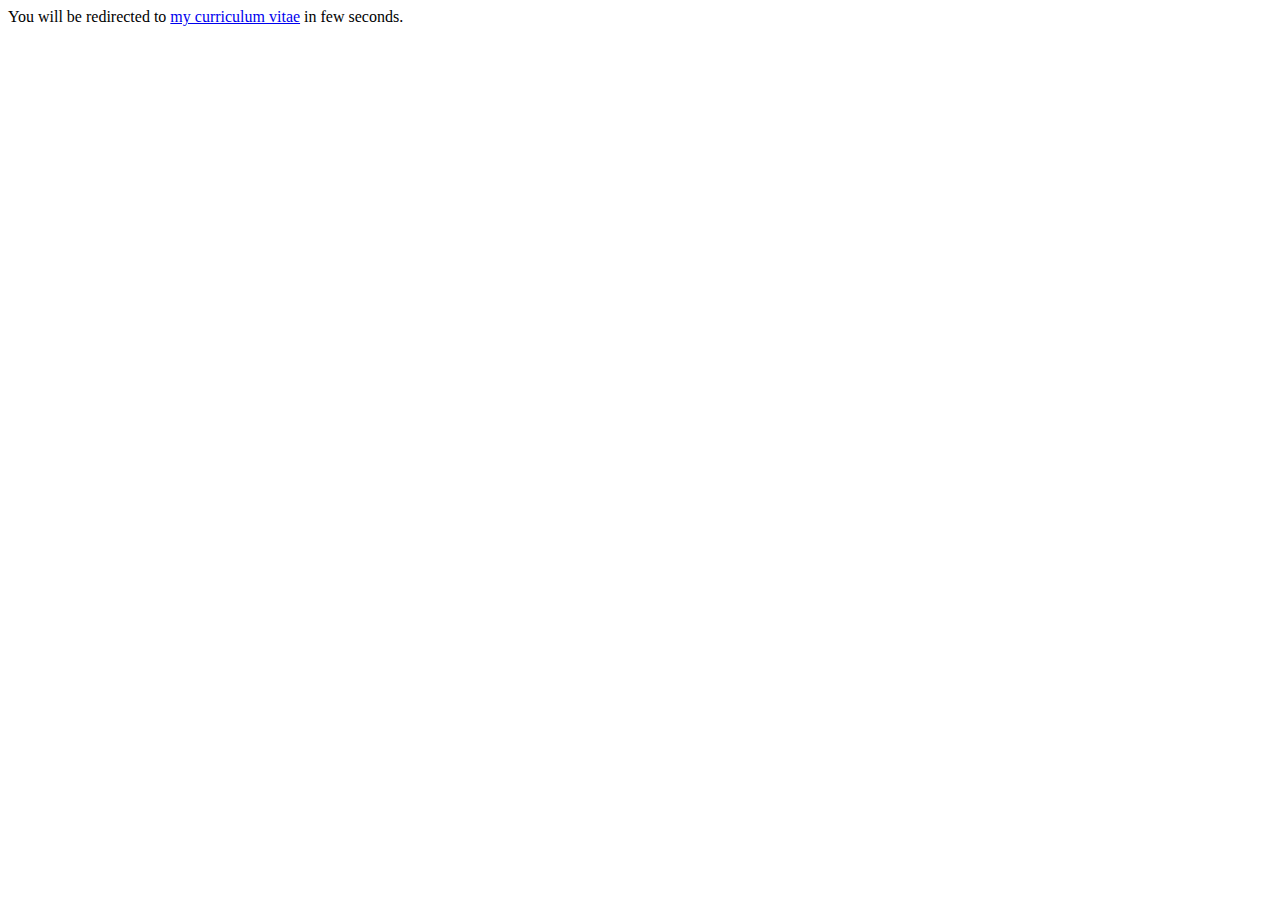
==== commit 51f37545: "Minor update to CV and added missing source files." ====
--- a/curriculum.html
+++ b/curriculum.html
@@ -1,260 +1,10 @@
-<html><head><meta http-equiv="Content-Type" content="text/html; charset=UTF-8"/><meta charset="utf-8"/><title>Curriculum Vitae</title><style> @font-face
-  {
-    font-family: 'Open Sans';
-    font-style: normal;
-    font-weight: 300;
-    src: url([data-uri]) format('woff');
-  }
-  *
-  {
-    -moz-box-sizing: border-box;
-    box-sizing: border-box;
-  }
-  html:not([lang]) [lang]:not([lang="pt-BR"])
-  , html[lang="pt-BR"] [lang]:not([lang="pt-BR"])
-  , html[lang="en-US"] [lang]:not([lang="en-US"])
-  {
-    display: none;
-  }
-  @page
-  {
-    margin-top: 25mm;
-    margin-bottom: 30mm;
-    margin-left: 18mm;
-    margin-right: 18mm;
-  }
-  body
-  {
-    margin: 0;
-    font-family: 'Open Sans', 'Helvetica Neue', Helvetica, sans-serif;
-    font-size: 13pt;
-    line-height: 160%;
-  }
-  @media screen
-  {
-    body
-    {
-      margin-top: 60px;
-    }
-  }
-  a:link
-  , a:visited
-  {
-    color: #444;
-    font-weight: bolder;
-    text-decoration: none;
-  }
-  a:hover
-  {
-    color: #666;
-    text-decoration: underline;
-  }
-  main
-  {
-    min-width: 496px;
-    max-width: 960px;
-    margin: 0 auto;
-  }
-  h1
-  , h2
-  {
-    border-bottom: 16pt solid #444;
-    padding: 4pt;
-    padding-top: 0;
-    font-weight: normal;
-  }
-  h1
-  {
-    font-size: 22pt;
-  }
-  h2
-  {
-    font-size: 18pt;
-  }
-  p + ul
-  , p + ol
-  {
-    margin-top: -10px;
-  }
-  header p
-  , header ul
-  {
-    font-size: 14pt;
-  }
-  header p
-  {
-    padding-left: 20px;
-  }
-  header ul
-  {
-    list-style-type: none;
-  }
-  header li
-  {
-    margin-bottom: 10pt;
-  }
-  ul
-  , ol
-  {
-    list-style-type: disc;
-  }
-  li
-  {
-    padding-left: 4pt;
-  }
-  li:last-child
-  {
-    margin-bottom: 8pt;
-  }
-  body:not(.show-hidden) .hidden
-  {
-    display: none;
-  }
-  body.show-hidden .hidden
-  {
-    opacity: 0.3;
-  }
-  .page-break
-  {
-    border-top: 1px dashed lightgrey;
-    page-break-before: always;
-  }
-  .hidden.page-break
-  {
-    page-break-before: auto;
-  }
-  @media print
-  {
-    .page-break
-    {
-      border-top: 0;
-    }
-  }
-
-</style></head><body><main><header><h1 class="introduction-heading">Erivaldo Filho</h1><p><span lang="pt-BR">Brasileiro, 29 anos.</span><span lang="en-US">Brazilian, 29 years old.</span></p><p><span lang="pt-BR">João Pessoa, Brasil.</span><span lang="en-US">João Pessoa, Brazil.</span></p><p><span lang="pt-BR">E-mail: desadoc@gmail.com (Preferencialmente)</span><span lang="en-US">E-mail: desadoc@gmail.com (Preferably)</span></p><p><span lang="pt-BR">Telefone: (83) 99666-2833</span><span lang="en-US">Phone: +55 83 99666-2833</span></p></header><h2 class="skills-heading"><span lang="pt-BR">Habilidades</span><span lang="en-US">Skills</span></h2><ul><li><span lang="pt-BR">Tecnologias</span><span lang="en-US">Technologies</span><ul><li><span lang="pt-BR">Linguagens de Programação</span><span lang="en-US">Programming Languages</span><ul><li><span lang="pt-BR">C, C++, Java, JavaScript, Lua, PHP7, Haskell, Shell Scripting</span><span lang="en-US">C, C++, Java, JavaScript, Lua, PHP7, Haskell, Shell Scripting</span></li></ul></li><li><span lang="pt-BR">Web - Frontend</span><span lang="en-US">Web - Frontend</span><ul><li><span lang="pt-BR">HTML, CSS, SASS, JSP, JSF, Jade/Pug</span><span lang="en-US">HTML, CSS, SASS, JSP, JSF, Jade/Pug</span></li><li><span lang="pt-BR">Bootstrap, Zurb Foundation, Primefaces</span><span lang="en-US">Bootstrap, Zurb Foundation, Primefaces</span></li><li><span lang="pt-BR">React e Webpack 2</span><span lang="en-US">React and Webpack 2</span></li></ul></li><li><span lang="pt-BR">Web - Backend</span><span lang="en-US">Web - Backend</span><ul><li><span lang="pt-BR">Java EE, Spring, JPA, Hibernate, Apache Tomcat, JBoss</span><span lang="en-US">Java EE, Spring, JPA, Hibernate, Apache Tomcat, JBoss</span></li><li><span lang="pt-BR">Node.js, Express</span><span lang="en-US">Node.js, Express</span></li><li><span lang="pt-BR">Symfony</span><span lang="en-US">Symfony</span></li></ul></li><li><span lang="pt-BR">Bancos de Dados</span><span lang="en-US">Databases</span><ul><li><span lang="pt-BR">PostgreSQL</span><span lang="en-US">PostgreSQL</span></li></ul></li><li><span lang="pt-BR">Gráficos e Game Dev</span><span lang="en-US">Graphics and Game Development</span><ul><li><span lang="pt-BR">OpenGL, DirectX, GLSL, HLSL, SDL 1.2, Irrlicht, LÖVE</span><span lang="en-US">OpenGL, DirectX, GLSL, HLSL, SDL 1.2, Irrlicht, LÖVE</span></li></ul></li><li><span lang="pt-BR">Versionamento</span><span lang="en-US">Version Control</span><ul><li><span lang="pt-BR">Git e SVN</span><span lang="en-US">Git and SVN</span></li></ul></li></ul></li><li><span lang="pt-BR">Sistemas operacionais</span><span lang="en-US">Operating systems</span><ul><li><span lang="pt-BR">GNU/Linux e Windows.</span><span lang="en-US">GNU/Linux and Windows.</span></li></ul></li><li><span lang="pt-BR">Idiomas</span><span lang="en-US">Languages</span><ul><li><span lang="pt-BR">Inglês médio.</span><span lang="en-US">English (medium) and portuguese (native).</span></li></ul></li></ul><h2 class="education-heading education"><span lang="pt-BR">Formação Acadêmica</span><span lang="en-US">Education</span></h2><ul class="education"><li><span lang="pt-BR">Bacharelado em Ciência da Computação</span><span lang="en-US">Computer Science BSc.</span><ul><li>Universidade Federal de Campina Grande — UFCG.</li><li><span lang="pt-BR">Período: Junho/2006 — Agosto/2010.</span><span lang="en-US">Timespan: June/2006 — August/2010.</span></li></ul></li></ul><h2 class="professional-experience-heading"><span lang="pt-BR">Experiência Profissional</span><span lang="en-US">Professional Experience</span></h2><ol><li><span lang="pt-BR">Atividade extra-curricular de pesquisa e desenvolvimento em
-Linux, sistemas embarcados e redes no <a class="trim" href="http://www.embeddedlab.org/">Embedded</a></span><span lang="en-US">Extra curricular research and development on Linux, embedded
-systems and network at <a class="trim" href="http://www.embeddedlab.org/">Embedded</a></span><ul><li class="project-details"><span lang="pt-BR">Projetos:<ul><li>Colaboração de pesquisa em profiling de processador
-dual-core na plataforma OMAP.</li><li>Colaboração de pesquisa em congestionamento de rede com
-TCP, UDP e DCCP.</li><li>Desenvolvimento de módulo do kernel do linux para o
-protocolo de rede DCCP.</li><li>Colaboração de pesquisa em performance e consumo
-energético de netbooks.</li></ul></span><span lang="en-US">Projects:<ul><li>Research colaboration in dual-core profiling on the OMAP 
-platform.</li><li>Research colaboration in network congestioning with TCP, 
-UDP and DCCP.</li><li>Development of kernel module code for network 
-congestioning control.</li><li>Research on performance and power consumption of netbooks.</li></ul></span></li><li><span lang="pt-BR">Período: Início, 2007 — Término, 2010.</span><span lang="en-US">Timespan: From 2007 — To 2010.</span></li></ul></li><li><span lang="pt-BR">Desenvolvedor Java Web na <a class="trim" href="http://codata.pb.gov.br/">CODATA</a></span><span lang="en-US">Java Web developer at <a class="trim" href="http://codata.pb.gov.br/">CODATA</a></span><ul><li><span lang="pt-BR">Desenvolvimento de aplicações Web para o <a class="trim" href="http://paraiba.pb.gov.br">estado da Paraíba</a> e clientes</span><span lang="en-US">Development of Web applications for the <a class="trim" href="http://paraiba.pb.gov.br">state of Paraíba</a> and clients</span></li><li><span lang="pt-BR">Tecnologias: Java EE, Spring, JPA, Hibernate, Apache Tomcat, JBoss, PostgreSQL, SVN, Git</span><span lang="en-US">Technologies: Java EE, Spring, JPA, Hibernate, Apache Tomcat, JBoss, PostgreSQL, SVN, Git</span></li><li><span lang="pt-BR">Período: Setembro/2013 — Janeiro/2017.</span><span lang="en-US">Timespan: Sep/2013 — Jan/2017.</span></li></ul></li></ol><h2 class="publications-heading"><span lang="pt-BR">Publicações</span><span lang="en-US">Publications</span></h2><ol><li><span lang="pt-BR">Desenvolvimento de aplicativos multimídia com DCCP</span><span lang="en-US">Development of multimedia applications using DCCP</span><ol><li><span>SALES, L. ; Perkusich, A. ; MELO, A. C. ; LIMA FILHO, E. X. ; COUTINHO, F. ; ALMEIDA, H. O. ; SALES, M. ; SANTOS, T.</span></li><li><span>Desenvolvimento de aplicativos multimídia com DCCP. Linux Magazine, p. 68 - 76, 01 dez. 2008.</span></li></ol></li><li><span lang="pt-BR">Profiling de Aplicações em uma Plataforma Dual-Core</span><span lang="en-US">Application Profiling in a Dual-Core Platform</span><ol><li><span>Gorgonio, U.S. ; Cunha, H.R.B. ; LIMA FILHO, E. X. ; Luiz, S.O.D. ; Perkusich, A.</span></li><li><span><a class="trim" href="http://ieeexplore.ieee.org/document/4588103/">Application Profiling in a Dual-Core Platform. IEEE Transactions on Consumer Electronics, v. 2008, p. 1-2, 2008.</a></span></li></ol></li></ol><h2 class="links-heading"><span lang="pt-BR">Links</span><span lang="en-US">Links</span></h2><ol><li><span lang="pt-BR"><a class="trim" href="https://github.com/desadoc">GitHub - https://github.com/desadoc</a></span><span lang="en-US"><a class="trim" href="https://github.com/desadoc">GitHub - https://github.com/desadoc</a></span></li><li><span lang="pt-BR"><a class="trim" href="https://desadoc.itch.io/">Itch.io - https://desadoc.itch.io/</a></span><span lang="en-US"><a class="trim" href="https://desadoc.itch.io/">Itch.io - https://desadoc.itch.io/</a></span></li></ol></main><script>  [].forEach.call (
-    document.querySelectorAll('.trim'), function(element) {
-      element.textContent = element.textContent.trim();
-    }
-  );
-  var last_hash = '';
-  function parse_hash() {
-    document.documentElement.removeAttribute('lang');
-    document.body.classList.remove('show-hidden');
-    [].forEach.call (
-      document.querySelectorAll('.hidden'), function(element) {
-        element.classList.remove('hidden');
-      }
-    );
-    window.location.hash.slice(1).split(',').forEach (
-      function(parameter) {
-        switch(parameter) {
-          case '':
-            break;
-          case 'pt-BR':
-          case 'en-US':
-            document.documentElement.setAttribute('lang', parameter);
-            break;
-          case 'show-hidden':
-            document.body.classList.add('show-hidden');
-            break;
-          default:
-            var match = /^no-(.+)/.exec(parameter);
-            if(match) {
-              var topic = match[1];
-              [].forEach.call (
-                document.querySelectorAll('.' + topic), function(element) {
-                  element.classList.add('hidden');
-                }
-              );
-            }
-            break;
-        }
-      }
-    );
-  }
-  window.requestAnimationFrame (
-    function frame() {
-      if(window.location.hash !== last_hash) {
-        parse_hash();
-        last_hash = window.location.hash;
-      }
-      window.requestAnimationFrame(frame);
-    }
-  );
-  (function setup_input_handlers() {
-    var ctrl_down = false;
-    function check_ctrl(event) {
-      if(event.key !== "Control") {
-        return;
-      }
-      switch(event.type) {
-        case 'keydown':
-          ctrl_down = true;
-          break;
-        case 'keyup':
-          ctrl_down = false;
-          break;
-      }
-    }
-    document.body.addEventListener('keydown', check_ctrl);
-    document.body.addEventListener('keyup', check_ctrl);
-    document.body.addEventListener (
-      'click', function(event) {
-        if(!ctrl_down) {
-          return;
-        }
-        var first_block_element = (function() {
-          var block_elements = find_parents_and_self (
-            event.target, function(element) {
-              var display = window.getComputedStyle(element).getPropertyValue('display');
-              var block_values = [
-                'block'
-                , 'list-item'
-                , 'table'
-                , 'table-caption'
-                , 'table-row'
-              ];
-              if(block_values.indexOf(display) !== -1) {
-                return true;
-              }
-            }
-          );
-          return block_elements[0];
-        })();
-        if(!first_block_element) {
-          return;
-        }
-        first_block_element.classList.toggle('page-break');
-      }
-    );
-  })();
-  function find_parents_and_self(element, predicate) {
-    var results = find_parents(element, predicate);
-    if(predicate(element)) {
-      results.unshift(element);
-    }
-    return results;
-  }
-  function find_parents(element, predicate) {
-    var results = [];
-    for (
-      element = element.parentElement
-      ; element != null
-      ; element = element.parentElement
-    ) {
-      if(predicate(element)) {
-        results.push(element);
-      }
-    }
-    return results;
-  }
-</script></body></html>+<html>
+  <head>
+    <title>CV moved to new address</title>
+    <meta http-equiv="refresh" content="3; URL=https://desadoc.github.io/cv">
+    <meta name="keywords" content="automatic redirection">
+  </head>
+  <body>
+    <p>You will be redirected to <a href="https://desadoc.github.io/cv">my curriculum vitae</a> in few seconds.</p>
+  </body>
+</html>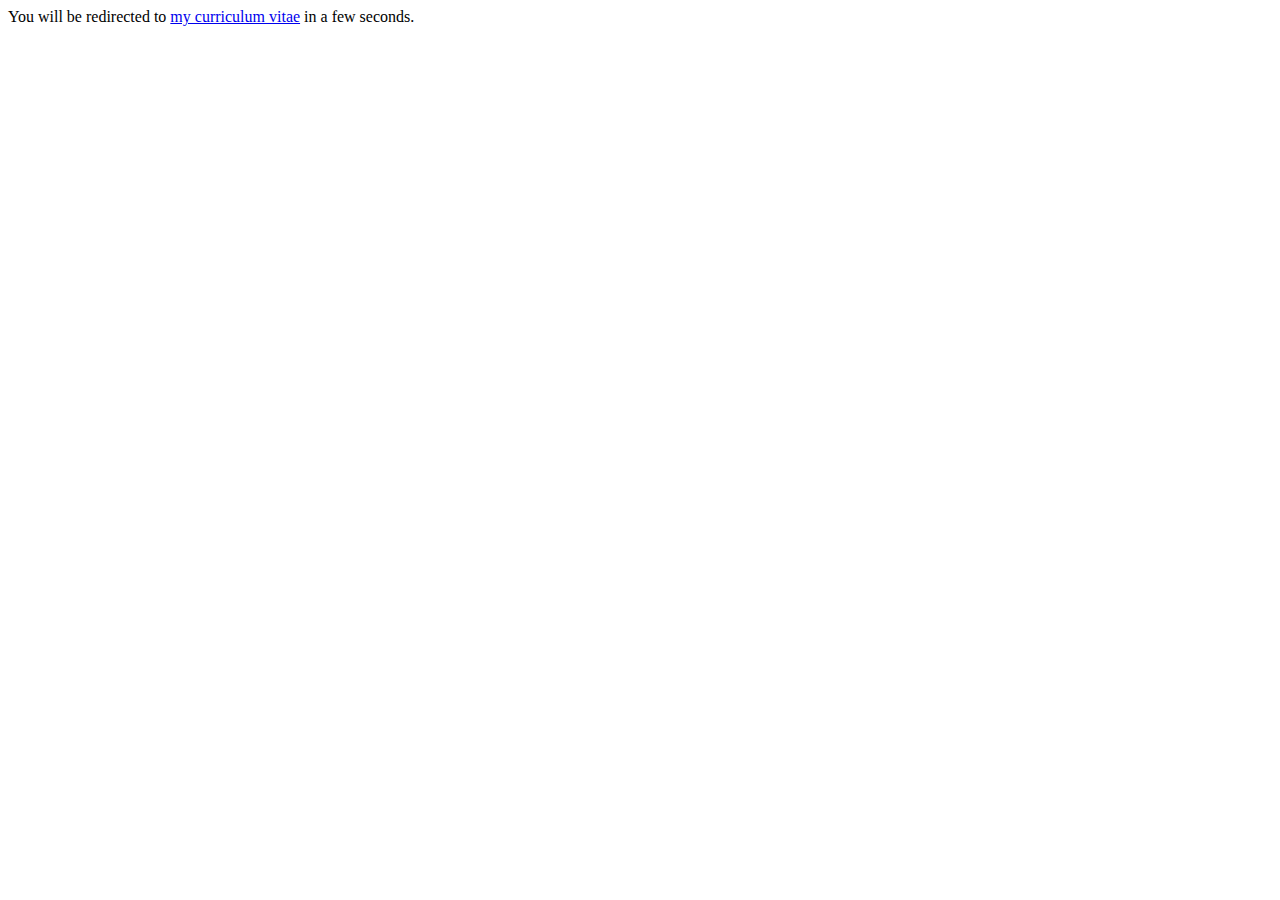
==== commit 2cf868a5: "small update to CV and fixed an error" ====
--- a/curriculum.html
+++ b/curriculum.html
@@ -1,10 +1,10 @@
 <html>
   <head>
     <title>CV moved to new address</title>
-    <meta http-equiv="refresh" content="3; URL=https://desadoc.github.io/cv">
+    <meta http-equiv="refresh" content="3; URL=https://desadoc.github.io/cv/index.html">
     <meta name="keywords" content="automatic redirection">
   </head>
   <body>
-    <p>You will be redirected to <a href="https://desadoc.github.io/cv">my curriculum vitae</a> in few seconds.</p>
+    <p>You will be redirected to <a href="https://desadoc.github.io/cv/index.html#en-US">my curriculum vitae</a> in a few seconds.</p>
   </body>
 </html>